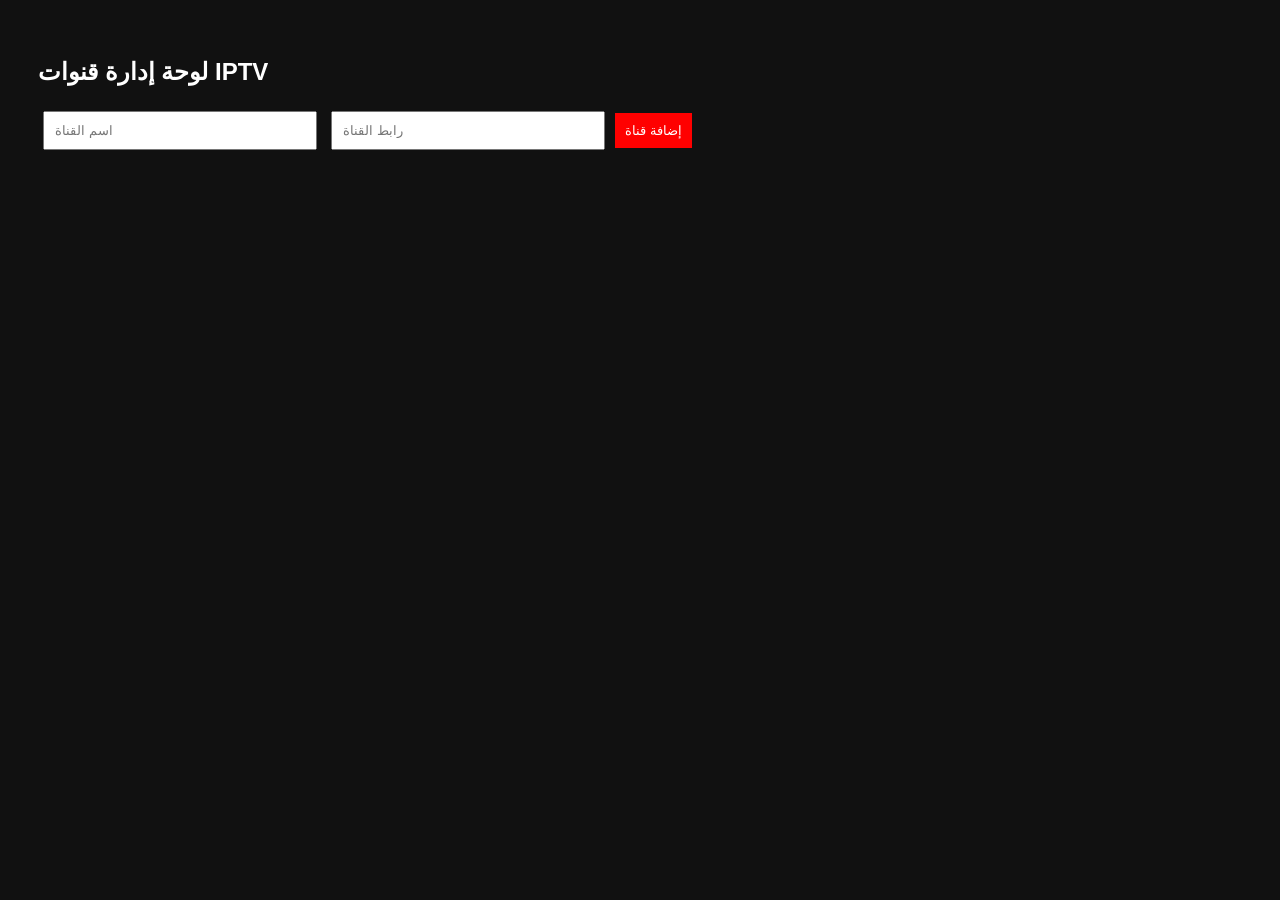
==== panel.html @ 80a044ca "Create panel.html" ====
<!DOCTYPE html>
<html lang="ar">

<head>

<meta charset="UTF-8">
<title>لوحة إدارة القنوات</title>

<style>

body{
font-family:Arial;
background:#111;
color:white;
padding:30px;
}

input{
padding:10px;
margin:5px;
width:250px;
}

button{
padding:10px;
background:red;
color:white;
border:none;
cursor:pointer;
}

#list{
margin-top:20px;
}

.channel{
background:#222;
padding:10px;
margin:5px;
}

</style>

</head>

<body>

<h2>لوحة إدارة قنوات IPTV</h2>

<input id="name" placeholder="اسم القناة">

<input id="url" placeholder="رابط القناة">

<button onclick="addChannel()">إضافة قناة</button>

<div id="list"></div>

<script>

let channels = JSON.parse(localStorage.getItem("channels")) || []

function render(){

let list = document.getElementById("list")

list.innerHTML=""

channels.forEach((c,i)=>{

list.innerHTML+=`
<div class="channel">

${c.name}

<button onclick="removeChannel(${i})">حذف</button>

</div>
`

})

}

function addChannel(){

let name=document.getElementById("name").value
let url=document.getElementById("url").value

channels.push({name,url})

localStorage.setItem("channels",JSON.stringify(channels))

render()

}

function removeChannel(i){

channels.splice(i,1)

localStorage.setItem("channels",JSON.stringify(channels))

render()

}

render()

</script>

</body>
</html>
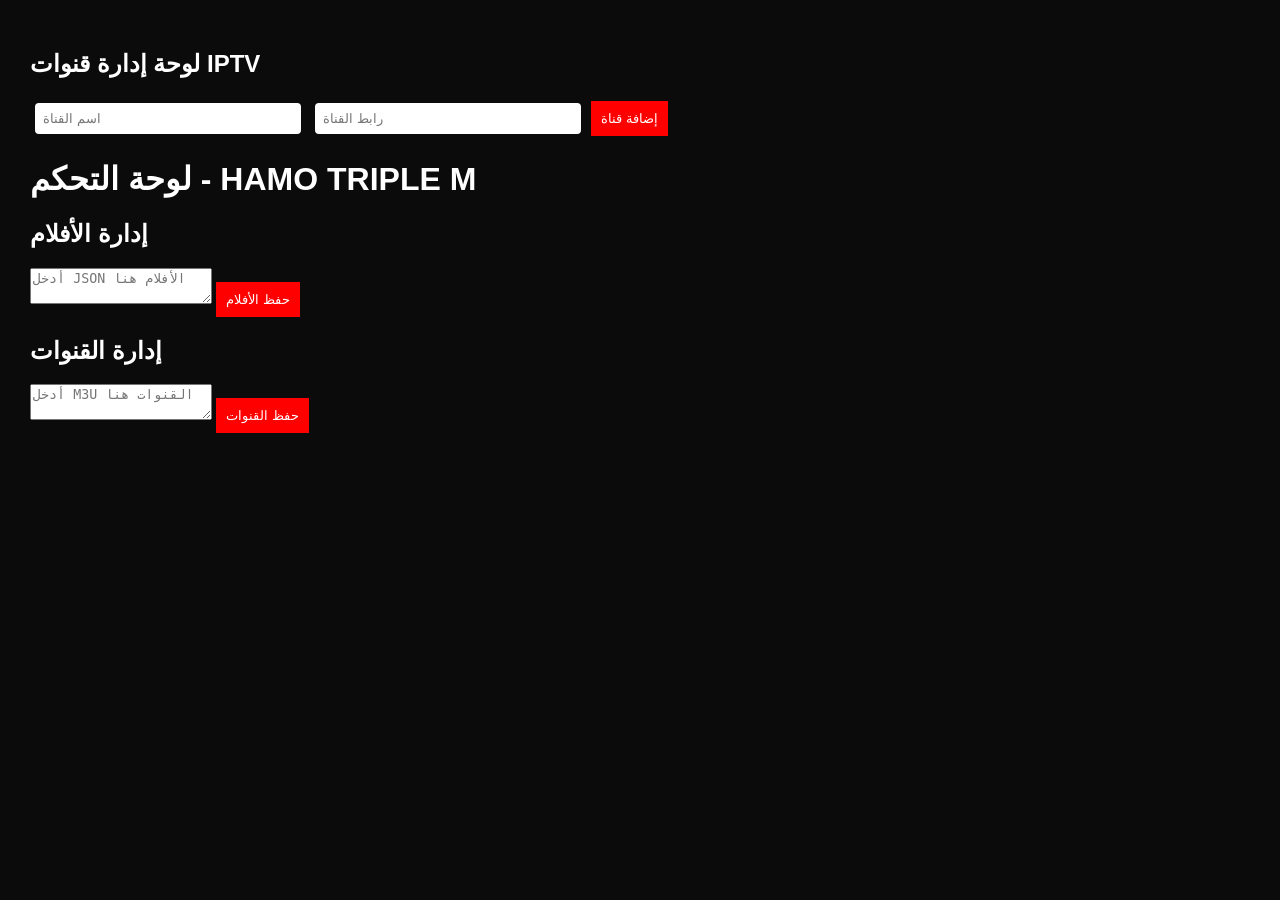
==== commit 45fe9584: "Update panel.html" ====
--- a/panel.html
+++ b/panel.html
@@ -110,3 +110,34 @@
 
 </body>
 </html>
+<!DOCTYPE html>
+<html lang="ar">
+<head>
+<meta charset="UTF-8">
+<meta name="viewport" content="width=device-width, initial-scale=1">
+<title>HAMO TRIPLE M Admin</title>
+<link rel="stylesheet" href="../css/main.css">
+</head>
+<body>
+
+<h1>لوحة التحكم - HAMO TRIPLE M</h1>
+
+<section>
+<h2>إدارة الأفلام</h2>
+<textarea id="movies-data" placeholder="أدخل JSON الأفلام هنا"></textarea>
+<button onclick="saveMovies()">حفظ الأفلام</button>
+</section>
+
+<section>
+<h2>إدارة القنوات</h2>
+<textarea id="channels-data" placeholder="أدخل M3U القنوات هنا"></textarea>
+<button onclick="saveChannels()">حفظ القنوات</button>
+</section>
+
+<script>
+function saveMovies(){alert("تم حفظ الأفلام! (مؤقت)");}
+function saveChannels(){alert("تم حفظ القنوات! (مؤقت)");}
+</script>
+
+</body>
+</html>
--- a/css/main.css
+++ b/css/main.css
@@ -0,0 +1,13 @@
+body { margin:0; font-family:Arial; background:#0b0b0b; color:white; }
+.navbar { display:flex; justify-content:space-between; align-items:center; padding:15px 40px; background:black; }
+.logo { font-size:26px; color:red; font-weight:bold; }
+nav a { color:white; margin:10px; text-decoration:none; }
+input { padding:8px; border-radius:4px; border:none; }
+.row-section { padding:20px 40px; }
+.row { display:flex; gap:15px; overflow-x:auto; }
+.card { min-width:180px; height:120px; background:#222; border-radius:8px; display:flex; align-items:center; justify-content:center; cursor:pointer; transition:.3s; }
+.card:hover { transform:scale(1.1); background:#333; }
+.hero-slider { height:50vh; margin-bottom:30px; }
+.social-bar{position:fixed;right:20px;bottom:20px;display:flex;flex-direction:column;gap:10px;z-index:999;}
+.social-bar a{width:50px;height:50px;background:#222;color:white;display:flex;align-items:center;justify-content:center;border-radius:50%;font-size:22px;text-decoration:none;transition:.3s;}
+.social-bar a:hover{transform:scale(1.1); background:red;}
